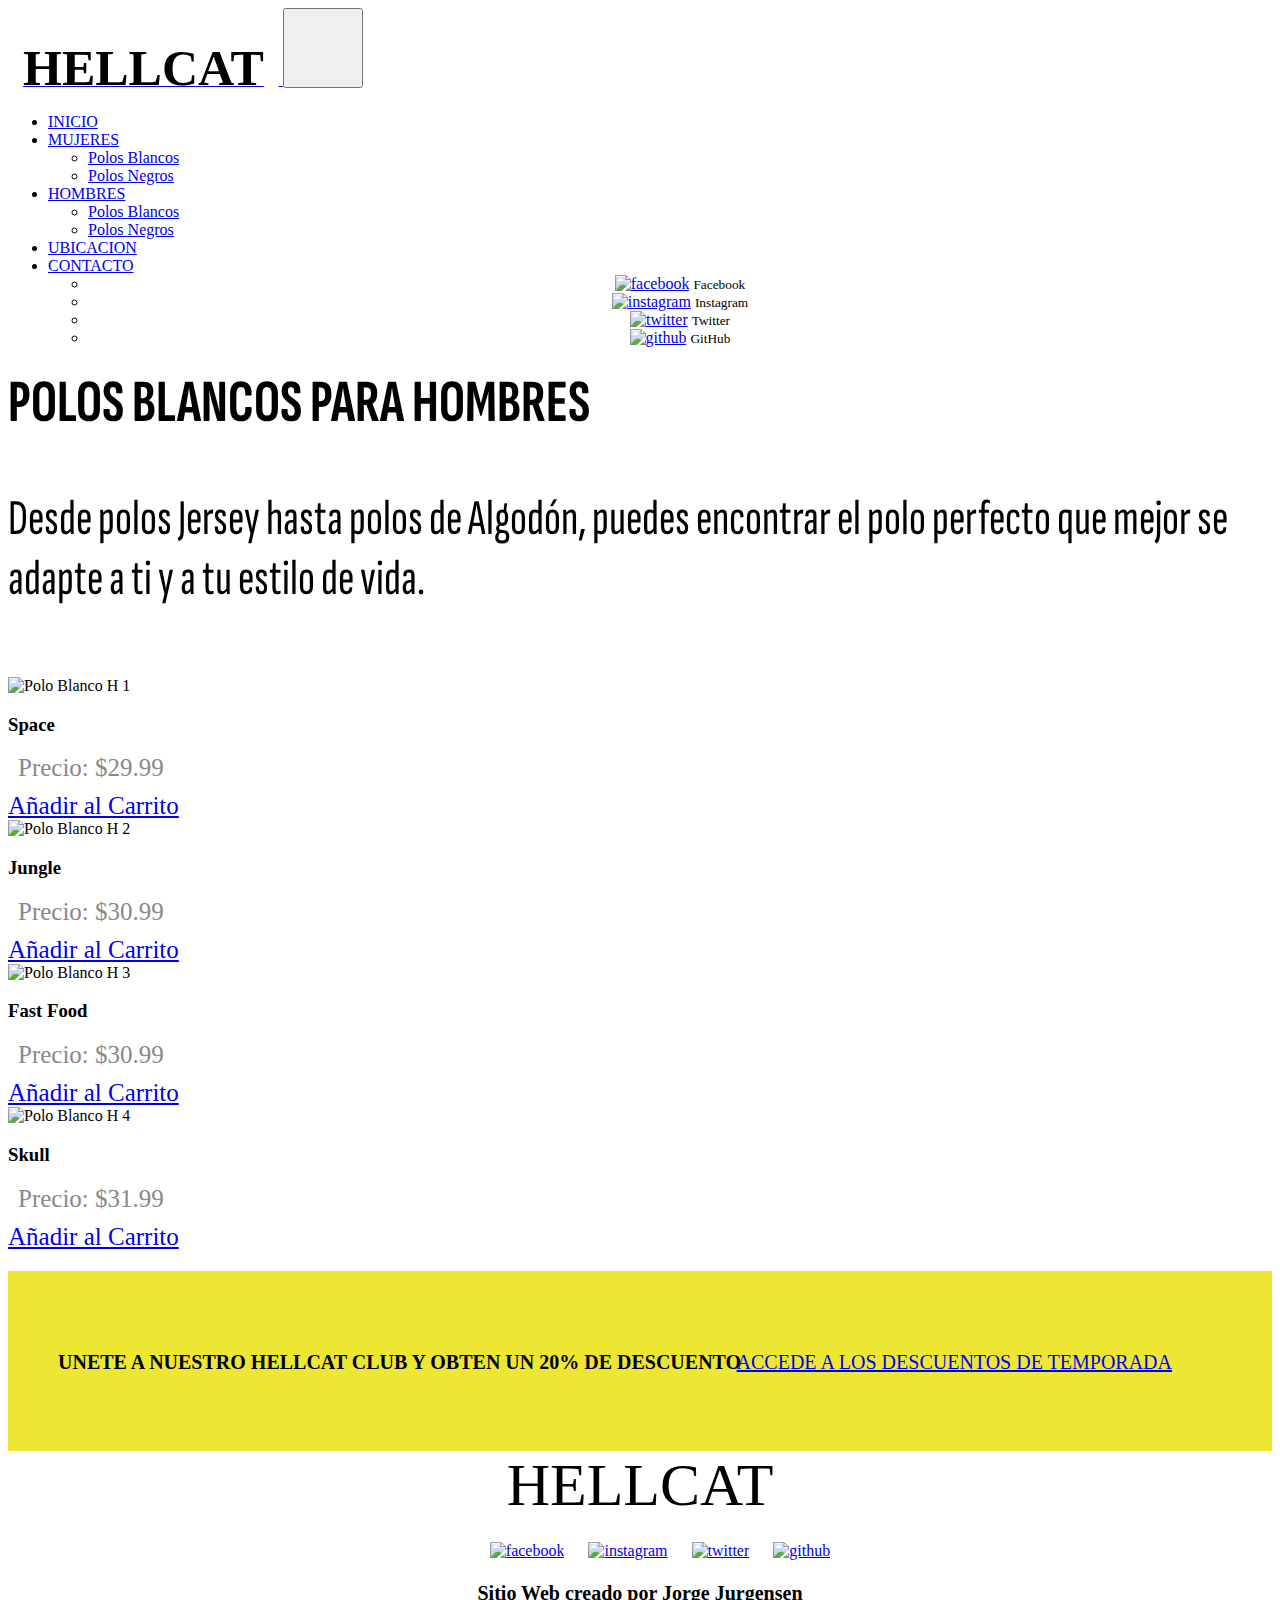
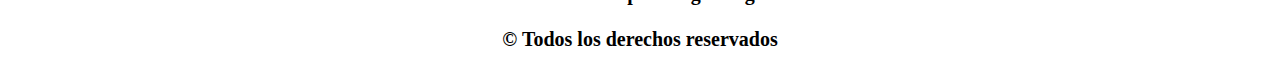
==== html/blancohombre.html @ 334c70d6 "agregue sass al proyecto" ====
<!DOCTYPE html>
<html lang="en">

<head>
    <meta charset="UTF-8">
    <meta http-equiv="X-UA-Compatible" content="IE=edge">
    <meta name="viewport" content="width=device-width, initial-scale=1.0">
    <title>Polos Blancos para Hombre | Hellcat Shop Perú Tienda Oficial | </title>
    <link rel="icon" type="image/x-icon" href="../img/logo-favi.ico">
    <link rel="stylesheet" href="https://use.fontawesome.com/releases/v5.14.0/css/all.css"
        integrity="sha384-HzLeBuhoNPvSl5KYnjx0BT+WB0QEEqLprO+NBkkk5gbc67FTaL7XIGa2w1L0Xbgc" crossorigin="anonymous">
    <link href="https://cdn.jsdelivr.net/npm/bootstrap@5.3.0-alpha1/dist/css/bootstrap.min.css" rel="stylesheet"
        integrity="sha384-GLhlTQ8iRABdZLl6O3oVMWSktQOp6b7In1Zl3/Jr59b6EGGoI1aFkw7cmDA6j6gD" crossorigin="anonymous">
    <link rel="stylesheet" href="../css/style.css">
</head>

<body>
    <!-- NAVBAR -->
    <header>
        <nav class="navbar navbar-expand-lg bg-body">
            <div class="container">
                <a class="navbar-brand" href="index.html">
                    <h1>HELLCAT</h1>
                </a>
                <button class="navbar-toggler botonHamburguesa" type="button" data-bs-toggle="collapse"
                    data-bs-target="#navbarSupportedContent" aria-controls="navbarSupportedContent"
                    aria-expanded="false" aria-label="Toggle navigation">
                    <span class="navbar-toggler-icon"></span>
                </button>
                <div class="d-flex flex-row-reverse">
                    <div class="collapse navbar-collapse" id="navbarSupportedContent">
                        <ul class="navbar-nav ml-auto">
                            <li class="nav-item">
                                <a class="nav-link active" aria-current="page" href="../index.html">INICIO</a>
                            </li>
                            <li class="nav-item dropdown">
                                <a class="nav-link dropdown-toggle" href="#" role="button" data-bs-toggle="dropdown"
                                    aria-expanded="false">MUJERES</a>
                                <ul class="dropdown-menu">
                                    <li><a class="dropdown-item" href="blancomujer.html">Polos Blancos</a></li>
                                    <li><a class="dropdown-item" href="negromujer.html">Polos Negros</a></li>
                                </ul>
                            </li>
                            <li class="nav-item dropdown">
                                <a class="nav-link dropdown-toggle" href="#" role="button" data-bs-toggle="dropdown"
                                    aria-expanded="false">HOMBRES </a>
                                <ul class="dropdown-menu">
                                    <li><a class="dropdown-item" href="#">Polos Blancos</a></li>
                                    <li><a class="dropdown-item" href="negrohombre.html">Polos Negros</a></li>
                                </ul>
                            </li>
                            <li class="nav-item">
                                <a class="nav-link" href="ubicacion.html">UBICACION</a>
                            </li>
                            <li class="nav-item">
                                <a class="nav-link" href="contacto.html">CONTACTO</a>
                            </li>
                            <!-- REDES SOCIALES -->
                            <div class="redes">
                                <ul class="navbar-nav  flex-row flex-wrap text-dark">
                                    <li class="nav-item col-6 col-md-auto px-2">
                                        <a href="https://web.facebook.com/profile.php?id=100056363417522"
                                            target="_blank"><img src="../img/facebook.svg" width="45" height="45"
                                                alt="facebook"></a>
                                        <small class="d-md-none ms-2">Facebook</small>
                                    </li>

                                    <li class="nav-item col-6 col-md-auto px-2">
                                        <a href="https://www.instagram.com/hellcat_shop_peru/" target="_blank"><img
                                                src="../img/instagram.svg" width="45" height="45" alt="instagram"></a>
                                        <small class="d-md-none ms-2">Instagram</small>
                                    </li>

                                    <li class="nav-item col-6 col-md-auto px-2">
                                        <a href="https://twitter.com" target="_blank"><img src="../img/twitter.svg"
                                                width="45" height="45" alt="twitter"></a>
                                        <small class="d-md-none ms-2">Twitter</small>
                                    </li>

                                    <li class="nav-item col-6 col-md-auto px-2">
                                        <a href="https://github.com/" target="_blank"><img src="../img/github.svg"
                                                width="45" height="45" alt="github"></a>
                                        <small class="d-md-none ms-2">GitHub</small>
                                    </li>
                                </ul>
                            </div>
                        </ul>
                    </div>
                </div>
            </div>
        </nav>
    </header>

    <!--   MAIN -->

    <main>
        <div class="texto hombres">
            <h2 class="txth2 pt-4 px-4 fw-bolder ">POLOS BLANCOS PARA HOMBRES</h2>
            <p class="txtp pt-1 px-4">Desde polos Jersey hasta polos de Algodón, puedes encontrar el polo perfecto que mejor
                se adapte a ti y a
                tu estilo de vida.</p>
        </div>
        <br>

        <!--   POLOS HOMBRES -->

        <div class="polosP container-fluid">
            <div class="row">
                <div class="col-xl-3 col-md-6 col-xs-12 imagenGaleria">
                    <div class="card">
                        <img src="../img/hombres/blanco/1p.jpg" class="card-img-top imagen1" alt="Polo Blanco H 1">
                        <div class="card-body">
                            <h3 class="card-title">Space</h3>
                            <p>Precio: $29.99</p>
                            <a href="#" class="btn btn-dark">Añadir al Carrito</a>
                        </div>
                    </div>
                </div>

                <div class="col-xl-3 col-md-6 col-xs-12 imagenGaleria">
                    <div class="card">
                        <img src="../img/hombres/blanco/2.jpg" class="card-img-top imagen2" alt="Polo Blanco H 2">
                        <div class="card-body">
                            <h3 class="card-title">Jungle</h3>
                            <p>Precio: $30.99</p>
                            <a href="#" class="btn btn-dark">Añadir al Carrito</a>
                        </div>
                    </div>
                </div>

                <div class="col-xl-3 col-md-6 col-xs-12 imagenGaleria">
                    <div class="card">
                        <img src="../img/hombres/blanco/10.jpg" class="card-img-top imagen3" alt="Polo Blanco H 3">
                        <div class="card-body">
                            <h3 class="card-title">Fast Food</h3>
                            <p>Precio: $30.99</p>
                            <a href="#" class="btn btn-dark">Añadir al Carrito</a>
                        </div>
                    </div>
                </div>

                <div class="col-xl-3 col-md-6 col-xs-12 imagenGaleria">
                    <div class="card">
                        <img src="../img/hombres/blanco/18.jpg" class="card-img-top imagen4" alt="Polo Blanco H 4">
                        <div class="card-body">
                            <h3 class="card-title">Skull</h3>
                            <p>Precio: $31.99</p>
                            <a href="#" class="btn btn-dark">Añadir al Carrito</a>
                        </div>
                    </div>
                </div>
            </div>
        </div>
        <!-- BARRA DE DESCUENTO -->
        <div class="descuento mt-5">
            <p><strong>UNETE A NUESTRO HELLCAT CLUB Y OBTEN UN 20% DE DESCUENTO</strong></p>
            <a class="btn btn-dark" href="contacto.html">
                ACCEDE A LOS DESCUENTOS DE TEMPORADA
            </a>
        </div>

    </main>
    <!--    FOOTER -->
    <footer>
        <div class="pie">
            <span>HELLCAT</span>
        </div>
        <br><br>

        <!-- ENLACE A REDES SOCIALES -->
        <div class="redes">
            <ul class="sociales">
                <li><a href="https://web.facebook.com/profile.php?id=100056363417522" target="_blank"><img
                            src="../img/facebook.svg" width="45" height="45" alt="facebook"></a></li>
                <li><a href="https://www.instagram.com/hellcat_shop_peru/" target="_blank"><img
                            src="../img/instagram.svg" width="45" height="45" alt="instagram"></a></li>
                <li><a href="https://twitter.com" target="_blank"><img src="../img/twitter.svg" width="45" height="45"
                            alt="twitter"></a></li>
                <li><a href="https://github.com/" target="_blank"><img src="../img/github.svg" width="45" height="45"
                            alt="github"></a></li>
            </ul>
        </div>
        <br><br>
        <div class="derechos">
            <span><strong>Sitio Web creado por Jorge Jurgensen</strong></span>
            <br><br>
            <span><strong>&copy; Todos los derechos reservados</strong></span>
            <br><br>
        </div>

    </footer>
    <!-- SCRIPT BOOTSTRAP 5 -->
    <script src="https://cdn.jsdelivr.net/npm/bootstrap@5.3.0-alpha1/dist/js/bootstrap.bundle.min.js"
        integrity="sha384-w76AqPfDkMBDXo30jS1Sgez6pr3x5MlQ1ZAGC+nuZB+EYdgRZgiwxhTBTkF7CXvN"
        crossorigin="anonymous"></script>
</body>

</html>
---- css/style.css ----
/*------------FUENTES---------------*/
@import url("https://fonts.googleapis.com/css2?family=Lato&display=swap");
@import url("https://fonts.googleapis.com/css2?family=Sofia+Sans+Extra+Condensed:ital@1&display=swap");
@font-face {
  font-family: roadRage;
  src: url(../fuente/roadRage.otf);
}
/*------------HEADER---------------*/
.logotipo {
  width: 150px;
}

h1 {
  display: inline;
  font-size: 50px;
  font-family: roadRage;
  color: black;
  padding: 15px;
}

.iconos-redes-header {
  width: 40px;
  padding: 5px;
}

.polos {
  padding-top: 120px;
}

.botonHamburguesa {
  height: 5rem;
  width: 5rem;
}

.card p {
  font-size: 25px;
  margin: 10px;
  color: #888;
}

/*------------CARRUSEL---------------*/
.carousel-caption {
  position: absolute;
  top: 30%;
  bottom: 1.25rem;
  left: 8%;
  padding-top: 1.25rem;
  padding-bottom: 10px;
  color: #1F222A;
  text-align: left;
}

/*------------MEDIA---------------*/
@media (min-width: 1400px) {
  .btn {
    font-size: 2rem;
  }
  .carousel-caption h2 h4 {
    font-size: 3rem;
  }
  .descuento p {
    font-size: 20px !important;
    padding-top: 80px;
  }
  .descuento a {
    font-size: 20px !important;
    top: 80px;
    right: 1000px;
  }
  .imagenGaleria {
    filter: grayscale(50%);
    transition: all 0.3s ease;
  }
  .imagenGaleria:hover {
    filter: grayscale(0%);
    transform: scale(1.03);
  }
}
@media (min-width: 1200px) {
  .btn {
    font-size: 25px;
  }
  .carousel-caption h2 h4 {
    font-size: 3rem;
  }
  .txth2 {
    font-size: 60px;
    font-family: "Sofia Sans Extra Condensed", sans-serif;
    color: black;
  }
  .txtp {
    font-size: 50px;
    font-family: "Sofia Sans Extra Condensed", sans-serif;
    color: black;
  }
  .descuento p {
    font-size: 20px;
    padding-top: 80px;
    padding-left: 50px;
  }
  .descuento a {
    font-size: 20px;
    top: 80px;
    right: 100px;
    position: absolute;
  }
}
@media (min-width: 900px) and (max-width: 1199px) {
  .txth2 {
    font-size: 60px;
    font-family: "Sofia Sans Extra Condensed", sans-serif;
    color: black;
  }
  .txtp {
    font-size: 50px;
    font-family: "Sofia Sans Extra Condensed", sans-serif;
    color: black;
  }
  .btn {
    font-size: 1rem;
  }
  .carousel-caption h2 h4 {
    font-size: 2rem;
  }
  .descuento p {
    font-size: 18px;
    padding-top: 80px;
    padding-left: 10px;
  }
  .descuento a {
    font-size: 14px;
    top: 80px;
    right: 40px;
    position: absolute;
  }
  .polos {
    padding-top: 40px;
  }
  .pMujeres {
    padding-top: 60px;
  }
}
@media (min-width: 600px) and (max-width: 899px) {
  .textoH2 {
    font-size: 24px !important;
    text-align: center !important;
    margin-bottom: 10px;
    margin-top: -30px;
    color: #1F222A;
    -webkit-text-stroke: 0.2px white;
  }
  .textoH4 {
    font-size: 24px !important;
    text-align: center !important;
    margin-bottom: -30px;
    color: #1F222A;
    -webkit-text-stroke: 0.2px white;
  }
  .boton {
    font-size: 90% !important;
    text-align: center !important;
    width: 100%;
    display: block;
    margin-top: 50px;
    position: relative;
  }
  .txth2 {
    font-size: 45px;
    font-family: "Sofia Sans Extra Condensed", sans-serif;
    color: black;
  }
  .txtp {
    font-size: 30px;
    font-family: "Sofia Sans Extra Condensed", sans-serif;
    color: black;
  }
  .polos {
    padding-top: 50px;
  }
  .descuento p {
    font-size: 18px;
    text-align: center;
    padding-top: 60px;
  }
  .descuento a {
    font-size: 90%;
    top: 120px;
    position: absolute;
    width: 100%;
    display: block;
  }
}
@media (min-width: 350px) and (max-width: 599px) {
  .textoH2 {
    font-size: 16px !important;
    text-align: center !important;
    margin-bottom: 10px;
    margin-top: -50px;
    color: #1F222A;
    -webkit-text-stroke: 0.2px white;
  }
  .textoH4 {
    font-size: 16px !important;
    text-align: center !important;
    margin-bottom: -30px;
    color: #1F222A;
    -webkit-text-stroke: 0.2px white;
  }
  .boton {
    font-size: 12px !important;
    text-align: center !important;
    width: 100%;
    display: block;
    margin-top: 40px;
  }
  .txth2 {
    font-size: 35px;
    font-family: "Sofia Sans Extra Condensed", sans-serif;
    color: black;
  }
  .txtp {
    font-size: 25px;
    font-family: "Sofia Sans Extra Condensed", sans-serif;
    color: black;
  }
  .polos {
    padding-top: 40px;
  }
  .pMujeres {
    padding-top: 60px;
  }
  .descuento p {
    font-size: 90%;
    text-align: center;
    padding-top: 60px;
  }
  .descuento a {
    width: 100%;
    font-size: 90%;
    top: 120px;
    display: block;
    position: absolute;
  }
  .botonHamburguesa {
    height: auto;
  }
}
@media (max-width: 349px) {
  .textoH2 {
    font-size: 13px !important;
    text-align: center !important;
    margin-bottom: 10px;
    margin-top: -50px;
    color: #1F222A;
    -webkit-text-stroke: 0.2px white;
  }
  .textoH4 {
    font-size: 14px !important;
    text-align: center !important;
    margin-bottom: -30px;
    color: #1F222A;
    -webkit-text-stroke: 0.2px white;
  }
  .boton {
    font-size: 80% !important;
    text-align: center !important;
    width: 100%;
    display: block;
    margin-top: 40px;
  }
  .txth2 {
    font-size: 30px;
    font-family: "Sofia Sans Extra Condensed", sans-serif;
    color: black;
  }
  .txtp {
    font-size: 20px;
    font-family: "Sofia Sans Extra Condensed", sans-serif;
    color: black;
  }
  .polos {
    padding-top: 40px;
  }
  .pMujeres {
    padding-top: 60px;
  }
  .descuento p {
    font-size: 90%;
    text-align: center;
    padding-top: 30px;
  }
  .descuento a {
    width: 100%;
    font-size: 90%;
    top: 110px;
    display: block;
    position: absolute;
  }
}
/*------------REDES---------------*/
.redes {
  text-align: center;
  margin-bottom: -30px;
}

.sociales li {
  list-style: none;
  display: inline-block;
}
.sociales a {
  padding: 10px;
}

/*------------DESCUENTO---------------*/
.descuento {
  background-color: #ede734;
  height: 180px;
  width: 100%;
  position: relative;
}

/*------------FOOTER---------------*/
.derechos {
  text-align: center;
  color: black;
  font-size: 20px;
}

.pie {
  text-align: center;
  font-size: 60px;
  font-family: roadRage;
  color: black;
  margin-bottom: -30px;
}

/*------------MIXIN------------------*/
/*------------CONTACTO---------------*/
form {
  width: 50%;
  margin: auto;
  text-align: left;
  color: #0694DB;
  border-radius: 10px;
  background-color: #F5F5F5;
}

label {
  display: block;
  margin-top: 20px;
  font-size: 18px;
}

input[type=text] {
  display: block;
  width: 100%;
  padding: 12px 20px;
  margin-top: 8px;
  box-sizing: border-box;
  border: 2px solid #ccc;
  border-radius: 4px;
  font-size: 18px;
}

input[type=email] {
  display: block;
  width: 100%;
  padding: 12px 20px;
  margin-top: 8px;
  box-sizing: border-box;
  border: 2px solid #ccc;
  border-radius: 4px;
  font-size: 18px;
}

textarea {
  display: block;
  width: 100%;
  padding: 12px 20px;
  margin-top: 8px;
  box-sizing: border-box;
  border: 2px solid #ccc;
  border-radius: 4px;
  font-size: 18px;
}

input[type=submit] {
  background-color: #0694DB;
  color: white;
  padding: 14px 20px;
  margin-top: 20px;
  border: none;
  border-radius: 4px;
  cursor: pointer;
}

input[type=reset] {
  background-color: #0694DB;
  color: white;
  padding: 14px 20px;
  margin-top: 20px;
  border: none;
  border-radius: 4px;
  cursor: pointer;
}

/*# sourceMappingURL=style.css.map */
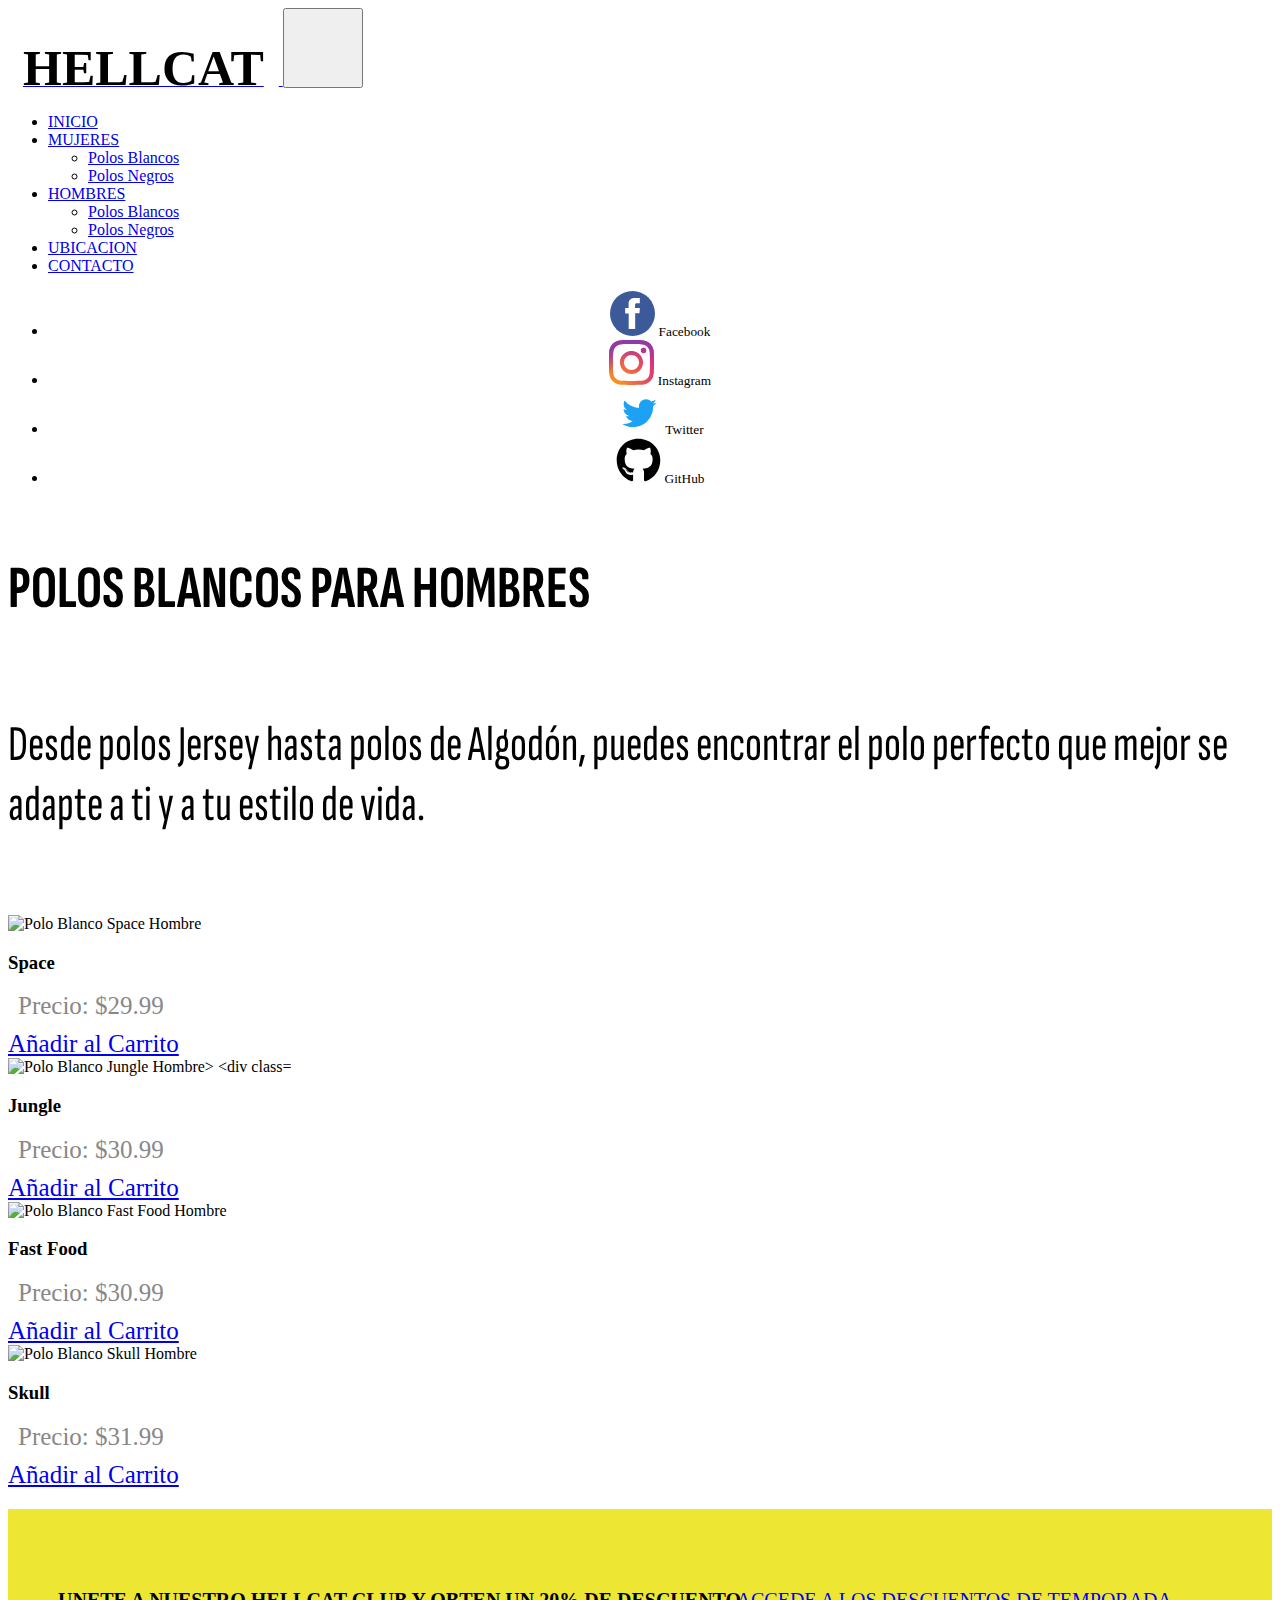
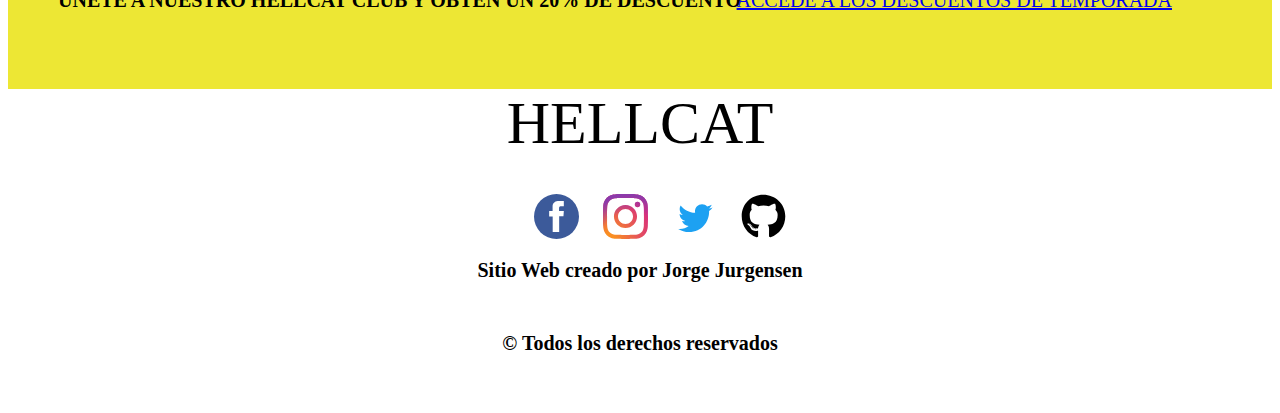
==== commit 2662102c: "proyecto terminado con modificaciones" ====
--- a/html/blancohombre.html
+++ b/html/blancohombre.html
@@ -5,6 +5,7 @@
     <meta charset="UTF-8">
     <meta http-equiv="X-UA-Compatible" content="IE=edge">
     <meta name="viewport" content="width=device-width, initial-scale=1.0">
+    <meta name="description" content="Polos para hombre, Polos color blanco para hombre, Polos de excelente calidad">
     <title>Polos Blancos para Hombre | Hellcat Shop Perú Tienda Oficial | </title>
     <link rel="icon" type="image/x-icon" href="../img/logo-favi.ico">
     <link rel="stylesheet" href="https://use.fontawesome.com/releases/v5.14.0/css/all.css"
@@ -19,7 +20,7 @@
     <header>
         <nav class="navbar navbar-expand-lg bg-body">
             <div class="container">
-                <a class="navbar-brand" href="index.html">
+                <a class="navbar-brand" href="../index.html">
                     <h1>HELLCAT</h1>
                 </a>
                 <button class="navbar-toggler botonHamburguesa" type="button" data-bs-toggle="collapse"
@@ -55,36 +56,35 @@
                             <li class="nav-item">
                                 <a class="nav-link" href="contacto.html">CONTACTO</a>
                             </li>
-                            <!-- REDES SOCIALES -->
-                            <div class="redes">
-                                <ul class="navbar-nav  flex-row flex-wrap text-dark">
-                                    <li class="nav-item col-6 col-md-auto px-2">
-                                        <a href="https://web.facebook.com/profile.php?id=100056363417522"
-                                            target="_blank"><img src="../img/facebook.svg" width="45" height="45"
-                                                alt="facebook"></a>
-                                        <small class="d-md-none ms-2">Facebook</small>
-                                    </li>
+                        </ul>
+                        <!-- REDES SOCIALES -->
+                        <div class="redes">
+                            <ul class="navbar-nav  flex-row flex-wrap text-dark">
+                                <li class="nav-item col-6 col-md-auto px-2">
+                                    <a href="https://web.facebook.com/profile.php?id=100056363417522"
+                                        target="_blank"><img src="../img/facebook.svg" alt="logotipo facebook"></a>
+                                    <small class="d-md-none ms-2">Facebook</small>
+                                </li>
 
-                                    <li class="nav-item col-6 col-md-auto px-2">
-                                        <a href="https://www.instagram.com/hellcat_shop_peru/" target="_blank"><img
-                                                src="../img/instagram.svg" width="45" height="45" alt="instagram"></a>
-                                        <small class="d-md-none ms-2">Instagram</small>
-                                    </li>
+                                <li class="nav-item col-6 col-md-auto px-2">
+                                    <a href="https://www.instagram.com/hellcat_shop_peru/" target="_blank"><img
+                                            src="../img/instagram.svg" alt="logotipo instagram"></a>
+                                    <small class="d-md-none ms-2">Instagram</small>
+                                </li>
 
-                                    <li class="nav-item col-6 col-md-auto px-2">
-                                        <a href="https://twitter.com" target="_blank"><img src="../img/twitter.svg"
-                                                width="45" height="45" alt="twitter"></a>
-                                        <small class="d-md-none ms-2">Twitter</small>
-                                    </li>
+                                <li class="nav-item col-6 col-md-auto px-2">
+                                    <a href="https://twitter.com" target="_blank"><img src="../img/twitter.svg"
+                                            alt="logotipo twitter"></a>
+                                    <small class="d-md-none ms-2">Twitter</small>
+                                </li>
 
-                                    <li class="nav-item col-6 col-md-auto px-2">
-                                        <a href="https://github.com/" target="_blank"><img src="../img/github.svg"
-                                                width="45" height="45" alt="github"></a>
-                                        <small class="d-md-none ms-2">GitHub</small>
-                                    </li>
-                                </ul>
-                            </div>
-                        </ul>
+                                <li class="nav-item col-6 col-md-auto px-2">
+                                    <a href="https://github.com/" target="_blank"><img src="../img/github.svg"
+                                            alt="logotipo github"></a>
+                                    <small class="d-md-none ms-2">GitHub</small>
+                                </li>
+                            </ul>
+                        </div>
                     </div>
                 </div>
             </div>
@@ -94,13 +94,11 @@
     <!--   MAIN -->
 
     <main>
-        <div class="texto hombres">
-            <h2 class="txth2 pt-4 px-4 fw-bolder ">POLOS BLANCOS PARA HOMBRES</h2>
-            <p class="txtp pt-1 px-4">Desde polos Jersey hasta polos de Algodón, puedes encontrar el polo perfecto que mejor
-                se adapte a ti y a
-                tu estilo de vida.</p>
-        </div>
-        <br>
+        <h2 class="txth2 pt-4 px-4 fw-bolder ">POLOS BLANCOS PARA HOMBRES</h2>
+        <p class="txtp pt-1 px-4">Desde polos Jersey hasta polos de Algodón, puedes encontrar el polo perfecto que
+            mejor
+            se adapte a ti y a
+            tu estilo de vida.</p>
 
         <!--   POLOS HOMBRES -->
 
@@ -108,7 +106,7 @@
             <div class="row">
                 <div class="col-xl-3 col-md-6 col-xs-12 imagenGaleria">
                     <div class="card">
-                        <img src="../img/hombres/blanco/1p.jpg" class="card-img-top imagen1" alt="Polo Blanco H 1">
+                        <img src="../img/hombres/blanco/1p.jpg" class="card-img-top imagen1" alt="Polo Blanco Space Hombre">
                         <div class="card-body">
                             <h3 class="card-title">Space</h3>
                             <p>Precio: $29.99</p>
@@ -119,7 +117,7 @@
 
                 <div class="col-xl-3 col-md-6 col-xs-12 imagenGaleria">
                     <div class="card">
-                        <img src="../img/hombres/blanco/2.jpg" class="card-img-top imagen2" alt="Polo Blanco H 2">
+                        <img src="../img/hombres/blanco/2.jpg" class="card-img-top imagen2" alt="Polo Blanco Jungle Hombre>
                         <div class="card-body">
                             <h3 class="card-title">Jungle</h3>
                             <p>Precio: $30.99</p>
@@ -130,7 +128,7 @@
 
                 <div class="col-xl-3 col-md-6 col-xs-12 imagenGaleria">
                     <div class="card">
-                        <img src="../img/hombres/blanco/10.jpg" class="card-img-top imagen3" alt="Polo Blanco H 3">
+                        <img src="../img/hombres/blanco/10.jpg" class="card-img-top imagen3" alt="Polo Blanco Fast Food Hombre">
                         <div class="card-body">
                             <h3 class="card-title">Fast Food</h3>
                             <p>Precio: $30.99</p>
@@ -141,7 +139,7 @@
 
                 <div class="col-xl-3 col-md-6 col-xs-12 imagenGaleria">
                     <div class="card">
-                        <img src="../img/hombres/blanco/18.jpg" class="card-img-top imagen4" alt="Polo Blanco H 4">
+                        <img src="../img/hombres/blanco/18.jpg" class="card-img-top imagen4" alt="Polo Blanco Skull Hombre">
                         <div class="card-body">
                             <h3 class="card-title">Skull</h3>
                             <p>Precio: $31.99</p>
@@ -165,29 +163,25 @@
         <div class="pie">
             <span>HELLCAT</span>
         </div>
-        <br><br>
 
         <!-- ENLACE A REDES SOCIALES -->
         <div class="redes">
             <ul class="sociales">
                 <li><a href="https://web.facebook.com/profile.php?id=100056363417522" target="_blank"><img
-                            src="../img/facebook.svg" width="45" height="45" alt="facebook"></a></li>
-                <li><a href="https://www.instagram.com/hellcat_shop_peru/" target="_blank"><img
-                            src="../img/instagram.svg" width="45" height="45" alt="instagram"></a></li>
-                <li><a href="https://twitter.com" target="_blank"><img src="../img/twitter.svg" width="45" height="45"
-                            alt="twitter"></a></li>
-                <li><a href="https://github.com/" target="_blank"><img src="../img/github.svg" width="45" height="45"
-                            alt="github"></a></li>
+                            src="../img/facebook.svg" alt="logotipo facebook"></a></li>
+                <li><a href="https://www.instagram.com/hellcat_shop_peru/" target="_blank"><img src="../img/instagram.svg"
+                            alt="logotipo instagram"></a></li>
+                <li><a href="https://twitter.com" target="_blank"><img src="../img/twitter.svg" alt="logotipo twitter"></a></li>
+                <li><a href="https://github.com/" target="_blank"><img src="../img/github.svg" alt="logotipo github"></a></li>
             </ul>
         </div>
-        <br><br>
+
+        <div class="creado">
+            <span><strong>Sitio Web creado por Jorge Jurgensen</strong></span>
+        </div>
         <div class="derechos">
-            <span><strong>Sitio Web creado por Jorge Jurgensen</strong></span>
-            <br><br>
             <span><strong>&copy; Todos los derechos reservados</strong></span>
-            <br><br>
         </div>
-
     </footer>
     <!-- SCRIPT BOOTSTRAP 5 -->
     <script src="https://cdn.jsdelivr.net/npm/bootstrap@5.3.0-alpha1/dist/js/bootstrap.bundle.min.js"
--- a/css/style.css
+++ b/css/style.css
@@ -23,13 +23,14 @@
   padding: 5px;
 }
 
-.polos {
-  padding-top: 120px;
-}
-
 .botonHamburguesa {
   height: 5rem;
   width: 5rem;
+}
+
+/*------------MAIN------------------*/
+.polos {
+  padding-top: 40px;
 }
 
 .card p {
@@ -39,6 +40,10 @@
 }
 
 /*------------CARRUSEL---------------*/
+.carrusel {
+  padding-top: 30px;
+}
+
 .carousel-caption {
   position: absolute;
   top: 30%;
@@ -50,264 +55,18 @@
   text-align: left;
 }
 
-/*------------MEDIA---------------*/
-@media (min-width: 1400px) {
-  .btn {
-    font-size: 2rem;
-  }
-  .carousel-caption h2 h4 {
-    font-size: 3rem;
-  }
-  .descuento p {
-    font-size: 20px !important;
-    padding-top: 80px;
-  }
-  .descuento a {
-    font-size: 20px !important;
-    top: 80px;
-    right: 1000px;
-  }
-  .imagenGaleria {
-    filter: grayscale(50%);
-    transition: all 0.3s ease;
-  }
-  .imagenGaleria:hover {
-    filter: grayscale(0%);
-    transform: scale(1.03);
-  }
-}
-@media (min-width: 1200px) {
-  .btn {
-    font-size: 25px;
-  }
-  .carousel-caption h2 h4 {
-    font-size: 3rem;
-  }
-  .txth2 {
-    font-size: 60px;
-    font-family: "Sofia Sans Extra Condensed", sans-serif;
-    color: black;
-  }
-  .txtp {
-    font-size: 50px;
-    font-family: "Sofia Sans Extra Condensed", sans-serif;
-    color: black;
-  }
-  .descuento p {
-    font-size: 20px;
-    padding-top: 80px;
-    padding-left: 50px;
-  }
-  .descuento a {
-    font-size: 20px;
-    top: 80px;
-    right: 100px;
-    position: absolute;
-  }
-}
-@media (min-width: 900px) and (max-width: 1199px) {
-  .txth2 {
-    font-size: 60px;
-    font-family: "Sofia Sans Extra Condensed", sans-serif;
-    color: black;
-  }
-  .txtp {
-    font-size: 50px;
-    font-family: "Sofia Sans Extra Condensed", sans-serif;
-    color: black;
-  }
-  .btn {
-    font-size: 1rem;
-  }
-  .carousel-caption h2 h4 {
-    font-size: 2rem;
-  }
-  .descuento p {
-    font-size: 18px;
-    padding-top: 80px;
-    padding-left: 10px;
-  }
-  .descuento a {
-    font-size: 14px;
-    top: 80px;
-    right: 40px;
-    position: absolute;
-  }
-  .polos {
-    padding-top: 40px;
-  }
-  .pMujeres {
-    padding-top: 60px;
-  }
-}
-@media (min-width: 600px) and (max-width: 899px) {
-  .textoH2 {
-    font-size: 24px !important;
-    text-align: center !important;
-    margin-bottom: 10px;
-    margin-top: -30px;
-    color: #1F222A;
-    -webkit-text-stroke: 0.2px white;
-  }
-  .textoH4 {
-    font-size: 24px !important;
-    text-align: center !important;
-    margin-bottom: -30px;
-    color: #1F222A;
-    -webkit-text-stroke: 0.2px white;
-  }
-  .boton {
-    font-size: 90% !important;
-    text-align: center !important;
-    width: 100%;
-    display: block;
-    margin-top: 50px;
-    position: relative;
-  }
-  .txth2 {
-    font-size: 45px;
-    font-family: "Sofia Sans Extra Condensed", sans-serif;
-    color: black;
-  }
-  .txtp {
-    font-size: 30px;
-    font-family: "Sofia Sans Extra Condensed", sans-serif;
-    color: black;
-  }
-  .polos {
-    padding-top: 50px;
-  }
-  .descuento p {
-    font-size: 18px;
-    text-align: center;
-    padding-top: 60px;
-  }
-  .descuento a {
-    font-size: 90%;
-    top: 120px;
-    position: absolute;
-    width: 100%;
-    display: block;
-  }
-}
-@media (min-width: 350px) and (max-width: 599px) {
-  .textoH2 {
-    font-size: 16px !important;
-    text-align: center !important;
-    margin-bottom: 10px;
-    margin-top: -50px;
-    color: #1F222A;
-    -webkit-text-stroke: 0.2px white;
-  }
-  .textoH4 {
-    font-size: 16px !important;
-    text-align: center !important;
-    margin-bottom: -30px;
-    color: #1F222A;
-    -webkit-text-stroke: 0.2px white;
-  }
-  .boton {
-    font-size: 12px !important;
-    text-align: center !important;
-    width: 100%;
-    display: block;
-    margin-top: 40px;
-  }
-  .txth2 {
-    font-size: 35px;
-    font-family: "Sofia Sans Extra Condensed", sans-serif;
-    color: black;
-  }
-  .txtp {
-    font-size: 25px;
-    font-family: "Sofia Sans Extra Condensed", sans-serif;
-    color: black;
-  }
-  .polos {
-    padding-top: 40px;
-  }
-  .pMujeres {
-    padding-top: 60px;
-  }
-  .descuento p {
-    font-size: 90%;
-    text-align: center;
-    padding-top: 60px;
-  }
-  .descuento a {
-    width: 100%;
-    font-size: 90%;
-    top: 120px;
-    display: block;
-    position: absolute;
-  }
-  .botonHamburguesa {
-    height: auto;
-  }
-}
-@media (max-width: 349px) {
-  .textoH2 {
-    font-size: 13px !important;
-    text-align: center !important;
-    margin-bottom: 10px;
-    margin-top: -50px;
-    color: #1F222A;
-    -webkit-text-stroke: 0.2px white;
-  }
-  .textoH4 {
-    font-size: 14px !important;
-    text-align: center !important;
-    margin-bottom: -30px;
-    color: #1F222A;
-    -webkit-text-stroke: 0.2px white;
-  }
-  .boton {
-    font-size: 80% !important;
-    text-align: center !important;
-    width: 100%;
-    display: block;
-    margin-top: 40px;
-  }
-  .txth2 {
-    font-size: 30px;
-    font-family: "Sofia Sans Extra Condensed", sans-serif;
-    color: black;
-  }
-  .txtp {
-    font-size: 20px;
-    font-family: "Sofia Sans Extra Condensed", sans-serif;
-    color: black;
-  }
-  .polos {
-    padding-top: 40px;
-  }
-  .pMujeres {
-    padding-top: 60px;
-  }
-  .descuento p {
-    font-size: 90%;
-    text-align: center;
-    padding-top: 30px;
-  }
-  .descuento a {
-    width: 100%;
-    font-size: 90%;
-    top: 110px;
-    display: block;
-    position: absolute;
-  }
-}
 /*------------REDES---------------*/
 .redes {
   text-align: center;
   margin-bottom: -30px;
+  padding-bottom: 30px;
 }
 
 .sociales li {
   list-style: none;
   display: inline-block;
 }
-.sociales a {
+.sociales li a {
   padding: 10px;
 }
 
@@ -319,22 +78,31 @@
   position: relative;
 }
 
+/*------------MIXIN------------------*/
 /*------------FOOTER---------------*/
+.creado {
+  text-align: center;
+  color: black;
+  padding-bottom: 50px;
+  font-size: 20px;
+}
+
 .derechos {
   text-align: center;
   color: black;
+  padding-bottom: 50px;
   font-size: 20px;
 }
 
 .pie {
   text-align: center;
+  color: black;
+  padding-bottom: 50px;
   font-size: 60px;
   font-family: roadRage;
-  color: black;
   margin-bottom: -30px;
 }
 
-/*------------MIXIN------------------*/
 /*------------CONTACTO---------------*/
 form {
   width: 50%;
@@ -343,12 +111,14 @@
   color: #0694DB;
   border-radius: 10px;
   background-color: #F5F5F5;
+  margin-bottom: 200px;
 }
 
 label {
   display: block;
   margin-top: 20px;
   font-size: 18px;
+  padding-top: 30px;
 }
 
 input[type=text] {
@@ -402,6 +172,308 @@
   border: none;
   border-radius: 4px;
   cursor: pointer;
+  margin-top: 40px;
+}
+
+.tallas {
+  padding-top: 30px;
+}
+
+/*------------MEDIA---------------*/
+@media (min-width: 1400px) {
+  .btn {
+    font-size: 2rem;
+  }
+  .carousel-caption h2 h4 {
+    font-size: 3rem;
+  }
+  .txth2 {
+    font-size: 60px;
+    font-family: "Sofia Sans Extra Condensed", sans-serif;
+    color: black;
+    padding-bottom: 30px;
+  }
+  .txtindexh2 {
+    font-size: 60px !important;
+    font-family: "Sofia Sans Extra Condensed", sans-serif;
+    color: black;
+    margin-top: 50px;
+    padding-bottom: 30px;
+  }
+  .descuento p {
+    font-size: 20px !important;
+    padding-top: 80px;
+  }
+  .descuento a {
+    font-size: 20px !important;
+    top: 80px;
+    right: 1000px;
+  }
+  .imagenGaleria {
+    filter: grayscale(50%);
+    transition: all 0.3s ease;
+  }
+  .imagenGaleria:hover {
+    filter: grayscale(0%);
+    transform: scale(1.03);
+  }
+  .txtp {
+    font-size: 50px;
+    font-family: "Sofia Sans Extra Condensed", sans-serif;
+    color: black;
+    padding-top: 30px;
+    padding-bottom: 30px;
+  }
+}
+@media (min-width: 1200px) {
+  .btn {
+    font-size: 25px;
+  }
+  .carousel-caption h2 h4 {
+    font-size: 3rem;
+  }
+  .txth2 {
+    font-size: 60px;
+    font-family: "Sofia Sans Extra Condensed", sans-serif;
+    color: black;
+  }
+  .txtindexh2 {
+    font-size: 60px;
+    font-family: "Sofia Sans Extra Condensed", sans-serif;
+    color: black;
+  }
+  .txtp {
+    font-size: 50px;
+    font-family: "Sofia Sans Extra Condensed", sans-serif;
+    color: black;
+    padding-top: 40px;
+    padding-bottom: 30px;
+  }
+  .descuento p {
+    font-size: 20px;
+    padding-top: 80px;
+    padding-left: 50px;
+  }
+  .descuento a {
+    font-size: 20px;
+    top: 80px;
+    right: 100px;
+    position: absolute;
+  }
+}
+@media (min-width: 900px) and (max-width: 1199px) {
+  .txth2 {
+    font-size: 60px;
+    font-family: "Sofia Sans Extra Condensed", sans-serif;
+    color: black;
+  }
+  .txtindexh2 {
+    font-size: 60px;
+    font-family: "Sofia Sans Extra Condensed", sans-serif;
+    color: black;
+  }
+  .txtp {
+    font-size: 50px;
+    font-family: "Sofia Sans Extra Condensed", sans-serif;
+    color: black;
+  }
+  .btn {
+    font-size: 1rem;
+  }
+  .carousel-caption h2 h4 {
+    font-size: 2rem;
+  }
+  .descuento p {
+    font-size: 18px;
+    padding-top: 80px;
+    padding-left: 10px;
+  }
+  .descuento a {
+    font-size: 14px;
+    top: 80px;
+    right: 40px;
+    position: absolute;
+  }
+  .polos {
+    padding-top: 40px;
+  }
+  .pMujeres {
+    padding-top: 60px;
+  }
+}
+@media (min-width: 600px) and (max-width: 899px) {
+  .textoH2 {
+    font-size: 24px !important;
+    text-align: center !important;
+    margin-bottom: 10px;
+    margin-top: -30px;
+    padding-bottom: 20px;
+    color: #1F222A;
+    -webkit-text-stroke: 0.2px white;
+  }
+  .textoH4 {
+    font-size: 24px !important;
+    text-align: center !important;
+    margin-bottom: -30px;
+    color: #1F222A;
+    -webkit-text-stroke: 0.2px white;
+  }
+  .boton {
+    font-size: 90% !important;
+    text-align: center !important;
+    width: 100%;
+    display: block;
+    margin-top: 50px;
+    position: relative;
+  }
+  .txth2 {
+    font-size: 45px;
+    font-family: "Sofia Sans Extra Condensed", sans-serif;
+    color: black;
+  }
+  .txtindexh2 {
+    font-size: 45px;
+    font-family: "Sofia Sans Extra Condensed", sans-serif;
+    color: black;
+  }
+  .txtp {
+    font-size: 30px;
+    font-family: "Sofia Sans Extra Condensed", sans-serif;
+    color: black;
+  }
+  .polos {
+    padding-top: 50px;
+  }
+  .descuento p {
+    font-size: 18px;
+    text-align: center;
+    padding-top: 60px;
+  }
+  .descuento a {
+    font-size: 90%;
+    top: 120px;
+    position: absolute;
+    width: 100%;
+    display: block;
+  }
+}
+@media (min-width: 350px) and (max-width: 599px) {
+  .textoH2 {
+    font-size: 16px !important;
+    text-align: center !important;
+    margin-bottom: 10px;
+    padding-bottom: 20px;
+    margin-top: -50px;
+    color: #1F222A;
+    -webkit-text-stroke: 0.2px white;
+  }
+  .textoH4 {
+    font-size: 16px !important;
+    text-align: center !important;
+    margin-bottom: -30px;
+    color: #1F222A;
+    -webkit-text-stroke: 0.2px white;
+  }
+  .boton {
+    font-size: 12px !important;
+    text-align: center !important;
+    width: 100%;
+    display: block;
+    margin-top: 40px;
+  }
+  .txth2 {
+    font-size: 35px;
+    font-family: "Sofia Sans Extra Condensed", sans-serif;
+    color: black;
+  }
+  .txtindexh2 {
+    font-size: 35px;
+    font-family: "Sofia Sans Extra Condensed", sans-serif;
+    color: black;
+  }
+  .txtp {
+    font-size: 25px;
+    font-family: "Sofia Sans Extra Condensed", sans-serif;
+    color: black;
+  }
+  .polos {
+    padding-top: 40px;
+  }
+  .pMujeres {
+    padding-top: 60px;
+  }
+  .descuento p {
+    font-size: 90%;
+    text-align: center;
+    padding-top: 60px;
+  }
+  .descuento a {
+    width: 100%;
+    font-size: 90%;
+    top: 120px;
+    display: block;
+    position: absolute;
+  }
+  .botonHamburguesa {
+    height: auto;
+  }
+}
+@media (max-width: 349px) {
+  .textoH2 {
+    font-size: 13px !important;
+    text-align: center !important;
+    margin-bottom: 10px;
+    margin-top: -50px;
+    color: #1F222A;
+    -webkit-text-stroke: 0.2px white;
+  }
+  .textoH4 {
+    font-size: 14px !important;
+    text-align: center !important;
+    margin-bottom: -30px;
+    color: #1F222A;
+    -webkit-text-stroke: 0.2px white;
+  }
+  .boton {
+    font-size: 80% !important;
+    text-align: center !important;
+    width: 100%;
+    display: block;
+    margin-top: 40px;
+  }
+  .txth2 {
+    font-size: 30px;
+    font-family: "Sofia Sans Extra Condensed", sans-serif;
+    color: black;
+  }
+  .txtindexh2 {
+    font-size: 30px;
+    font-family: "Sofia Sans Extra Condensed", sans-serif;
+    color: black;
+  }
+  .txtp {
+    font-size: 20px;
+    font-family: "Sofia Sans Extra Condensed", sans-serif;
+    color: black;
+  }
+  .polos {
+    padding-top: 40px;
+  }
+  .pMujeres {
+    padding-top: 60px;
+  }
+  .descuento p {
+    font-size: 90%;
+    text-align: center;
+    padding-top: 30px;
+  }
+  .descuento a {
+    width: 100%;
+    font-size: 90%;
+    top: 110px;
+    display: block;
+    position: absolute;
+  }
 }
 
 /*# sourceMappingURL=style.css.map */
